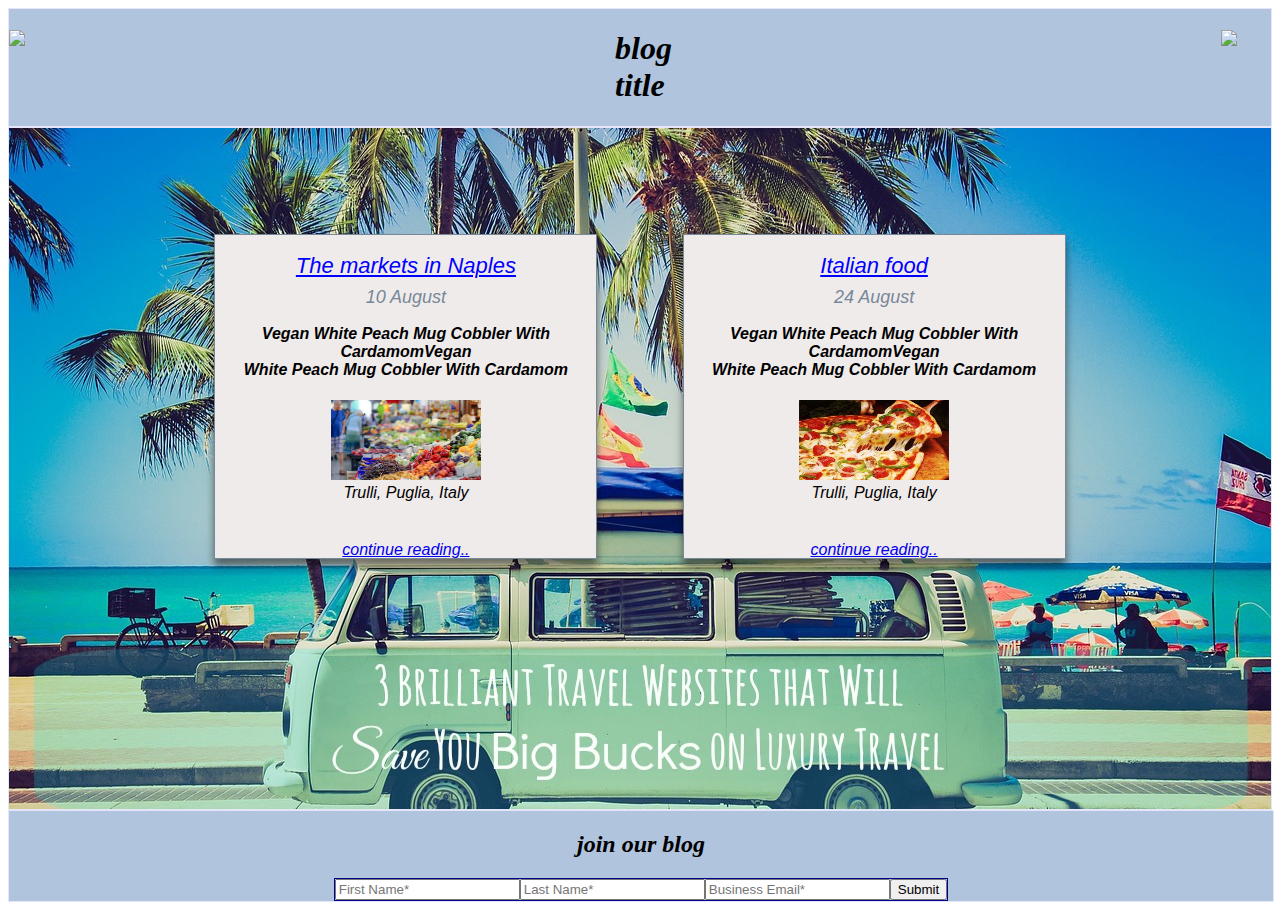
==== index/index.html @ 095c5878 "code review #2 comments" ====
<!DOCTYPE html>
<html lang="en">
<head>
    <meta charset="utf-8"/>
    <title>Exercise 1</title>
    <meta
            content="width=device-width, initial-scale=1, maximum-scale=1"
            name="viewport"
    />
    <link rel="stylesheet" href="css/index.css">

</head>

<body>
    <div class="header box">
        <div id="menu">
            <div id="left"><img src="https://img.icons8.com/dusk/64/000000/detective.png"/></div>
            <div id="right"><img src="https://img.icons8.com/cotton/64/000000/detective.png"/></div>
            <div id="center"><h1>blog title </h1></div>
        </div>
    </div>
    <div class="content box">
        <div class="container-context">
            <div class="nestedFlex">
                <div class="card">
                    <br>
                    <a class="title" href="../blogPost/Page.html"> The markets in Naples</a>
                    <p class="date"> 10 August </p>

                    <h4>Vegan White Peach Mug Cobbler With CardamomVegan<br> White Peach Mug
                        Cobbler With Cardamom</h4>

                    <img class="ImageCaption" src="../images/market.jpg" alt="market" >
                    <figcaption> Trulli, Puglia, Italy</figcaption>

                    <a class="readBlog" href="../blogPost/Page.html"> continue reading.. </a>


                </div>
                <div class="card">
                    <br>
                    <a class="title" href="../blogPost/Page.html"> Italian food</a>
                    <p class="date"> 24 August </p>

                    <h4>Vegan White Peach Mug Cobbler With CardamomVegan<br> White Peach Mug
                        Cobbler With Cardamom</h4>

                    <img class="ImageCaption" src="../images/pizza.jpg" alt="market" >
                    <figcaption>Trulli, Puglia, Italy</figcaption>

                    <a class="readBlog" href="../blogPost/Page.html"> continue reading.. </a>


                </div>
            </div>

        </div>
    </div>
    <div class="footer box">
        <h2>join our blog</h2>
        <div class="subscribeDetails">
            <div ><span class="foot firstname"><input
                    type="text" name="firstname"
                    class="" aria-required="true"
                    aria-invalid="false" placeholder="First Name*"></span></div>
            <div ><span class="foot lastname"><input type="text"
                                                                              name="lastname"
                                                                              value=""
                                                                              aria-required="true"
                                                                              aria-invalid="false"
                                                                              placeholder="Last Name*"></span>
            </div>
            <div ><span class="foot email"><input type="email"
                                                                           name="email"
                                                                           value=""
                                                                           aria-required="true"
                                                                           aria-invalid="false"
                                                                           placeholder="Business Email*"></span>
            </div>
            <input type="submit" value="Submit" >
        </div>
    </div>


</body>
</html>
---- index/css/index.css ----
@import "card.css";
@import url('https://fonts.googleapis.com/css?family=Open+Sans');
@import "footer.css";


.container, html, body {
    height: 100%;
    font-style: italic;

}

#menu {
    width: 100%;
}

#left {
    float: left;
    width: 50px;
}

#right {
    float: right;
    width: 50px;
}

#center {
    margin: auto;
    width: 50px;
}

.box {
    border: 1px solid lavender;
    background: lightsteelblue;
}

.header {
    grid-area: hd;
    padding-top: auto;
}

.footer {
    grid-area: ft;
    text-align: center;
}

.content {
    grid-area: main;
    background: white;
    background: center;
    background-image: url("../../images/car.jpg");

}

.container-context {
    display: grid;
    grid-template-rows: 0.1fr 0.8fr 0.1fr;
    justify-content: center;

}

.nestedFlex {
    display: flex;
    flex-direction: row;
    justify-content: space-between;
    gap: 10%;
    align-items: stretch;
    height: 150%;
}


.title {
    text-decoration-line: underline;
    color: blue;
    font-size: 22px;
    height: 8%;


}

.subscribeDetails {
    display: inline-flex;
    flex-direction: row;
    border: 1px solid darkblue;
    justify-content: space-between;
    align-content: center;
}

.date {
    color: lightslategray;
    font-size: 18px;
    height: 2%;
    line-height: 0;
}

.readBlog {
    line-height: 6;
}


.ImageCaption {
    width: 150px;
    height: 80px;

}
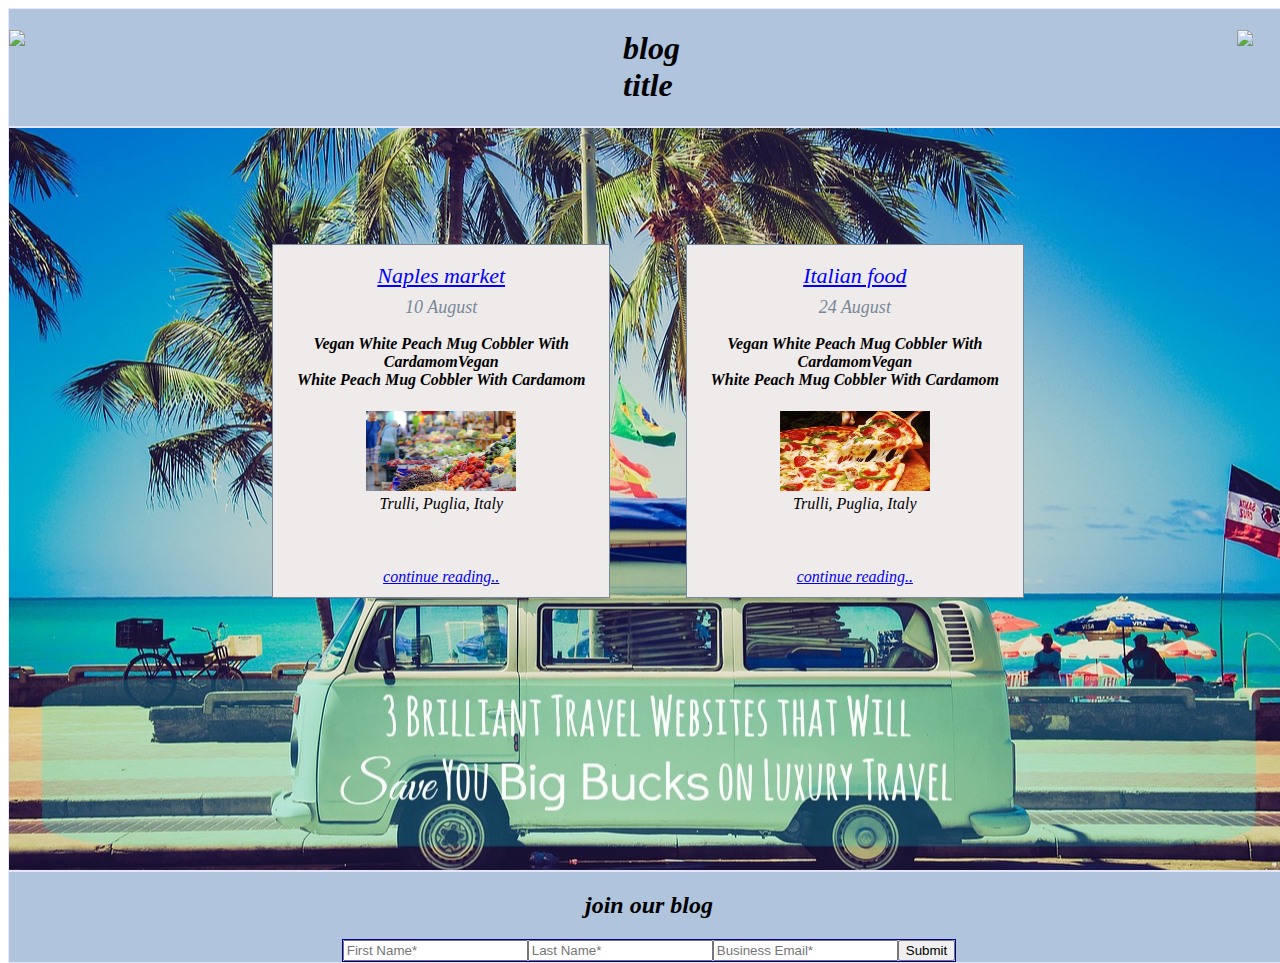
==== commit f832f84a: "code review #2 comments" ====
--- a/index/index.html
+++ b/index/index.html
@@ -24,7 +24,7 @@
             <div class="nestedFlex">
                 <div class="card">
                     <br>
-                    <a class="title" href="../blogPost/Page.html"> The markets in Naples</a>
+                    <a class="title" href="../blogPost/Page.html"> Naples market</a>
                     <p class="date"> 10 August </p>
 
                     <h4>Vegan White Peach Mug Cobbler With CardamomVegan<br> White Peach Mug
--- a/index/css/index.css
+++ b/index/css/index.css
@@ -1,10 +1,12 @@
 @import "card.css";
-@import url('https://fonts.googleapis.com/css?family=Open+Sans');
+@import url("https://fonts.googleapis.com/css?family=Open+Sans");
 @import "footer.css";
 
 
 .container, html, body {
     height: 100%;
+    width: 100%;
+!important;
     font-style: italic;
 
 }
@@ -36,6 +38,7 @@
 .header {
     grid-area: hd;
     padding-top: auto;
+
 }
 
 .footer {
@@ -54,6 +57,7 @@
 .container-context {
     display: grid;
     grid-template-rows: 0.1fr 0.8fr 0.1fr;
+
     justify-content: center;
 
 }
@@ -63,8 +67,9 @@
     flex-direction: row;
     justify-content: space-between;
     gap: 10%;
-    align-items: stretch;
+    align-items: center;
     height: 150%;
+
 }
 
 
@@ -93,7 +98,7 @@
 }
 
 .readBlog {
-    line-height: 6;
+    line-height: 8;
 }
 
 
@@ -103,6 +108,20 @@
 
 }
 
+@media (max-width: 575px) {
+    .wrapper {
+        grid-template-columns: 50% 50%;
+        grid-template-areas: "hd hd " "main   main  " "main  main   " "main  main   "
+    }
+
+    .nestedFlex {
+        gap: 0%;
+    }
 
 
+    .subscribeDetails {
+        display: none;
+    }
+}
 
+
